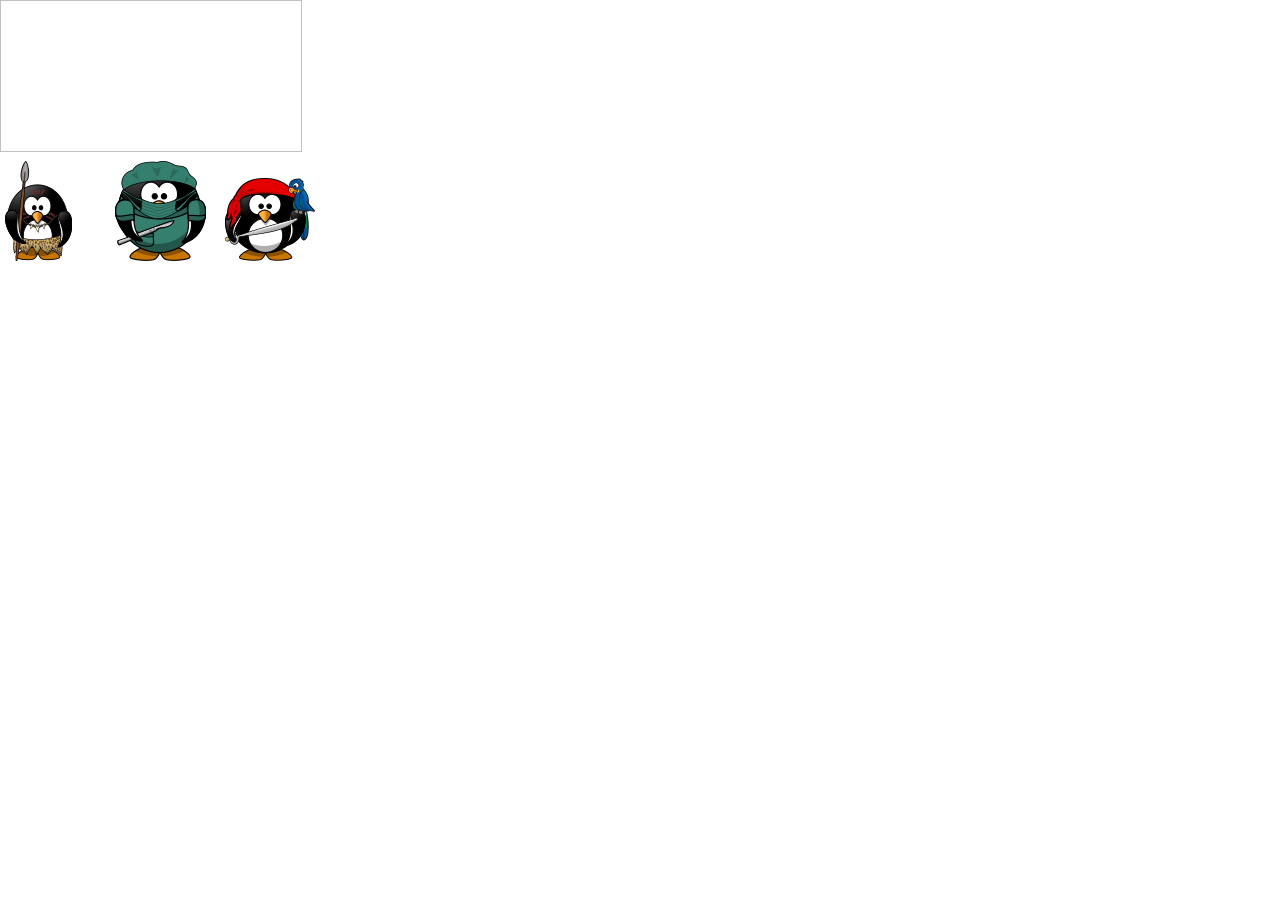
==== stamp.html @ d675edd8 "Not sure why the images aren't loading" ====
<!DOCTYPE HTML>
<html>
  <head>
	<title>Baby Stamps</title>
	<style>
		body {
			margin: 0px;
			padding: 0px;
		}
		#available-icons span {
			width:100px;
			height: 100px;
			border:5px solid white;
			display:inline-block;
		}
		#available-icons .selected {
			border:5px solid blue;
		}
		#main-canvas {
			border:1px solid silver;
		}
	</style>
  </head>
  <body>
  	<div id="canvas-container">
  	</div>
	<div id="available-icons">
	</div>
	<script src="http://ajax.googleapis.com/ajax/libs/jquery/1.9.1/jquery.min.js"></script>
	<script>
		(function($) {
			// set up the console logger
			if(!console){
				window.console = {};
			}
			if(!console.log){
				window.console.log = function(){};
			}
			
			// Manage the available images
			var imageManager = null;
			function ImageManager(data) {
				console.log("Loading image manager");
				this.images = {};
				this.categories = data.categories;
				this.images = data.images
				
				// Sets the category, will update the available images
				this.setCategory = function(category){
					console.log("Setting category to: " + category);
					$('#available-icons').html('');
					for(var i=0;i < data.images[category].length; i++){
						var img = data.images[category][i];
						$('#available-icons').append('<span><img src="'+img.src+'" alt="' + img.title + '" /></span>');
					}
					$('#available-icons span').click(function(){
						$('#available-icons span').removeClass('selected');
						$(this).addClass('selected');
					});
				};

				// load the default category
				this.setCategory(data.categories[0].name);
			}

			//Load the image JSON Data
			$.ajax({
				url: 'stamps.json',
				dataType: 'json',
				success: function(data){
					console.log("Loading the available stamps");
					imageManager = new ImageManager(data);
				},
				error: function(){
					console.log("Unable to load available stamps");
				}
			});
			
			var width = $(document).width();
			var height = $(document).height() - 200;
			$('#canvas-container').append('<canvas id="main-canvas" style="width:'+width+';height:'+height+'"></canvas>');
			
			// get a reference to the canvas
			var canvas = document.getElementById('main-canvas');
			var context = canvas.getContext('2d');
			
			//handle clicks
			$(canvas).click(function(event){
				try{
					var imgObj = $('#available-icons .selected img')[0];
					context.drawImage(imgObj, event.pageX - 50, event.pageY - 50);
				}catch(e){
					console.log('Exception loading image: '+e.message);
				}
			});
		})(jQuery);
		
	</script>
	
  </body>
</html>
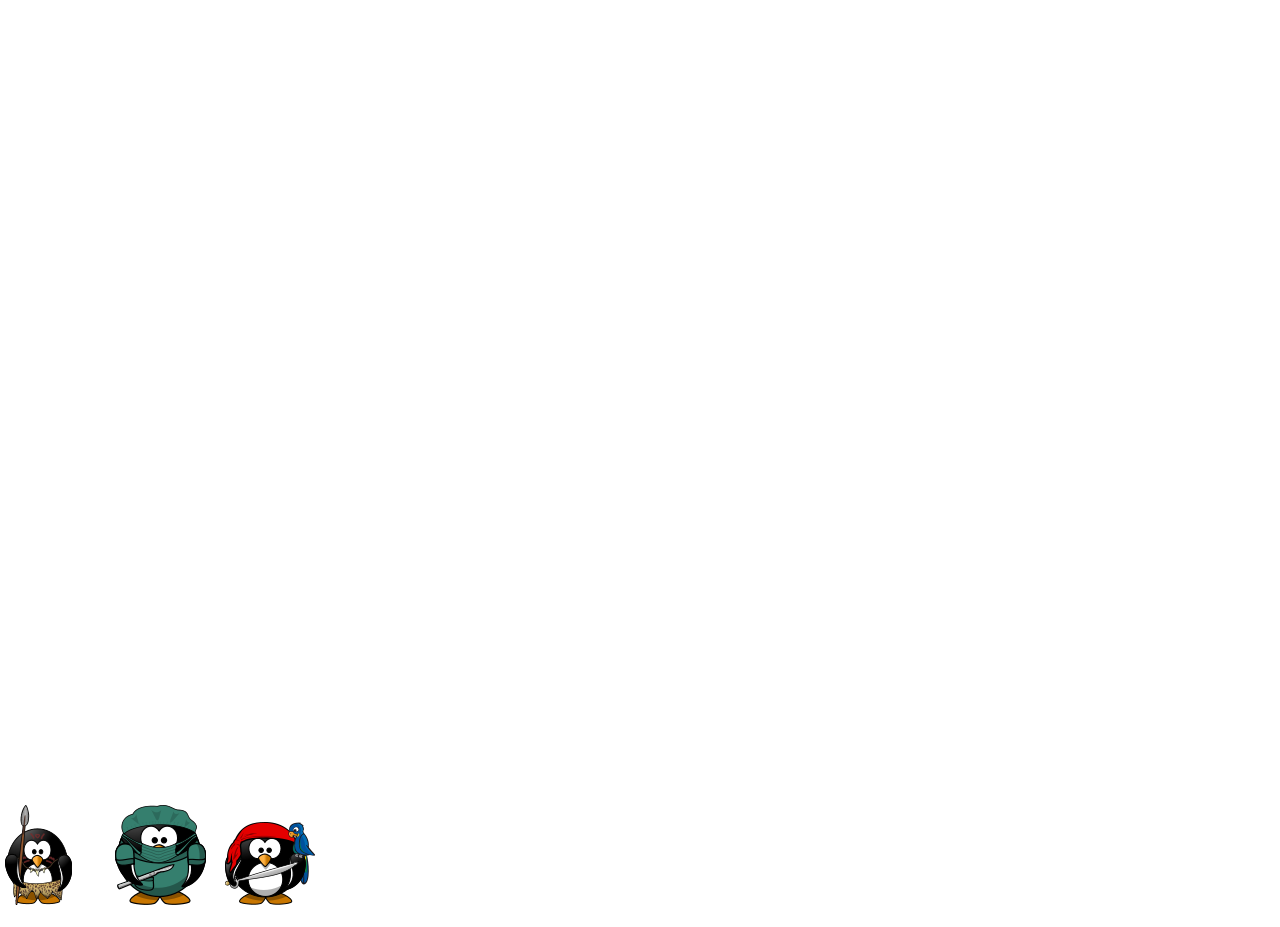
==== commit 5312d806: "Trying to figure out the correct canvas width" ====
--- a/stamp.html
+++ b/stamp.html
@@ -15,9 +15,6 @@
 		}
 		#available-icons .selected {
 			border:5px solid blue;
-		}
-		#main-canvas {
-			border:1px solid silver;
 		}
 	</style>
   </head>
@@ -77,8 +74,8 @@
 			});
 			
 			var width = $(document).width();
-			var height = $(document).height() - 200;
-			$('#canvas-container').append('<canvas id="main-canvas" style="width:'+width+';height:'+height+'"></canvas>');
+			var height = $(document).height() - 104;
+			$('#canvas-container').append('<canvas id="main-canvas" style="width:'+width+'px;height:'+height+'px"></canvas>');
 			
 			// get a reference to the canvas
 			var canvas = document.getElementById('main-canvas');
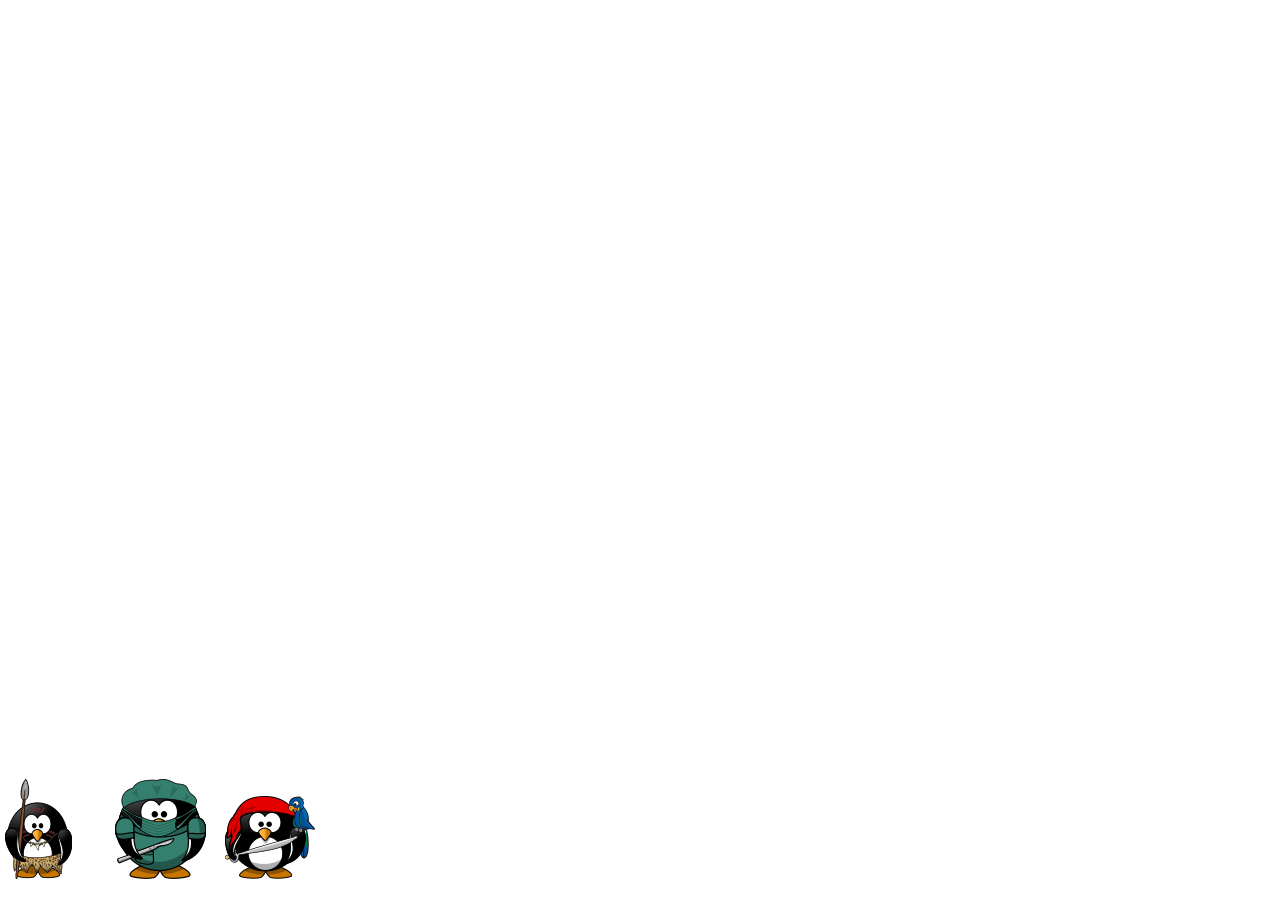
==== commit 51ce3061: "Changing the height offset slightly" ====
--- a/stamp.html
+++ b/stamp.html
@@ -74,8 +74,8 @@
 			});
 			
 			var width = $(document).width();
-			var height = $(document).height() - 104;
-			$('#canvas-container').append('<canvas id="main-canvas" style="width:'+width+'px;height:'+height+'px"></canvas>');
+			var height = $(document).height() - 130;
+			$('#canvas-container').append('<canvas id="main-canvas" width="' + width + '" height="' + height + '"></canvas>');
 			
 			// get a reference to the canvas
 			var canvas = document.getElementById('main-canvas');
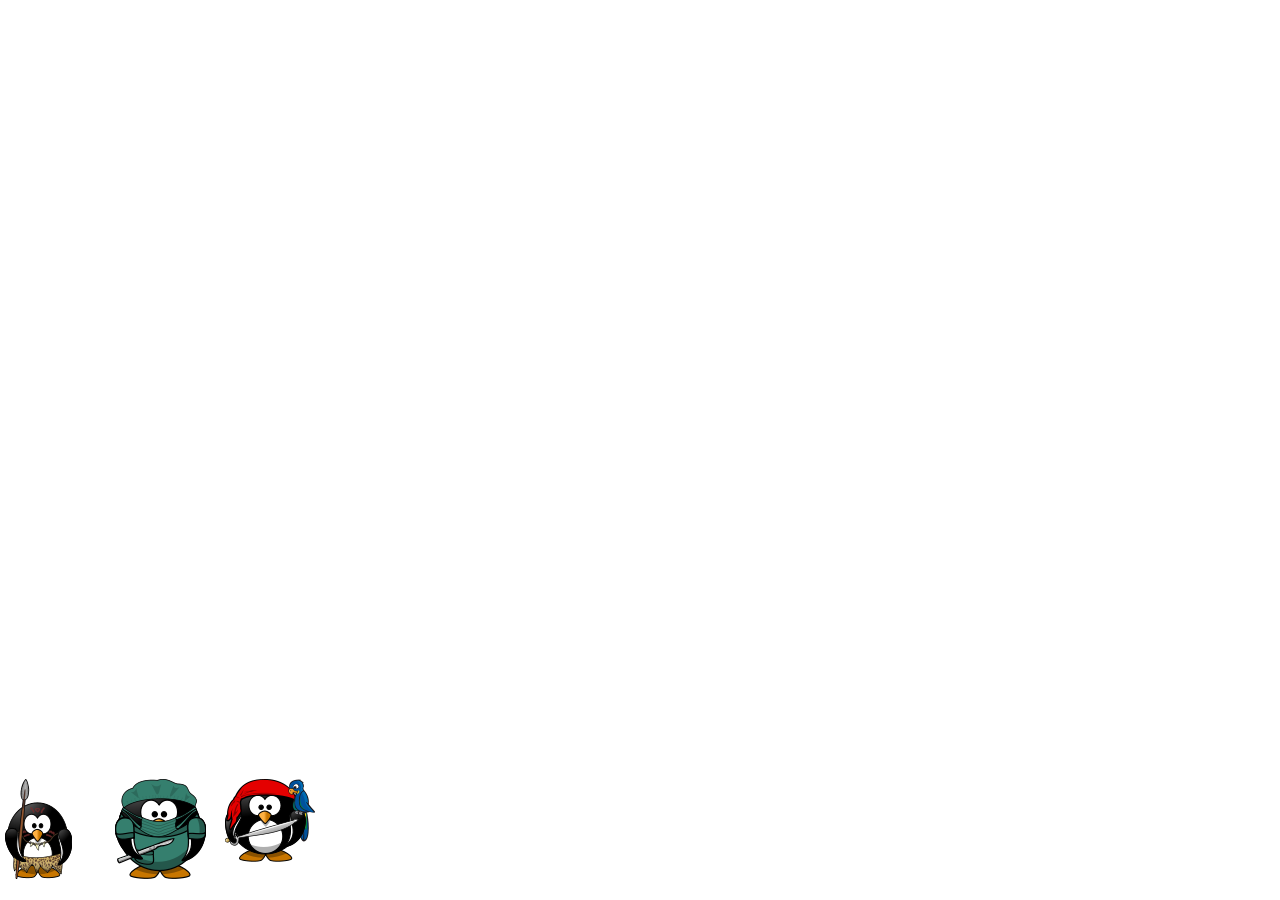
==== commit 47829425: "Keep monkeying with the sizes to get everything to fit well" ====
--- a/stamp.html
+++ b/stamp.html
@@ -6,12 +6,17 @@
 		body {
 			margin: 0px;
 			padding: 0px;
+		}S
+		#available-icons {
+		    height: 125px;
+		    overflow: hidden;
 		}
 		#available-icons span {
 			width:100px;
 			height: 100px;
 			border:5px solid white;
 			display:inline-block;
+			overflow:hidden;
 		}
 		#available-icons .selected {
 			border:5px solid blue;
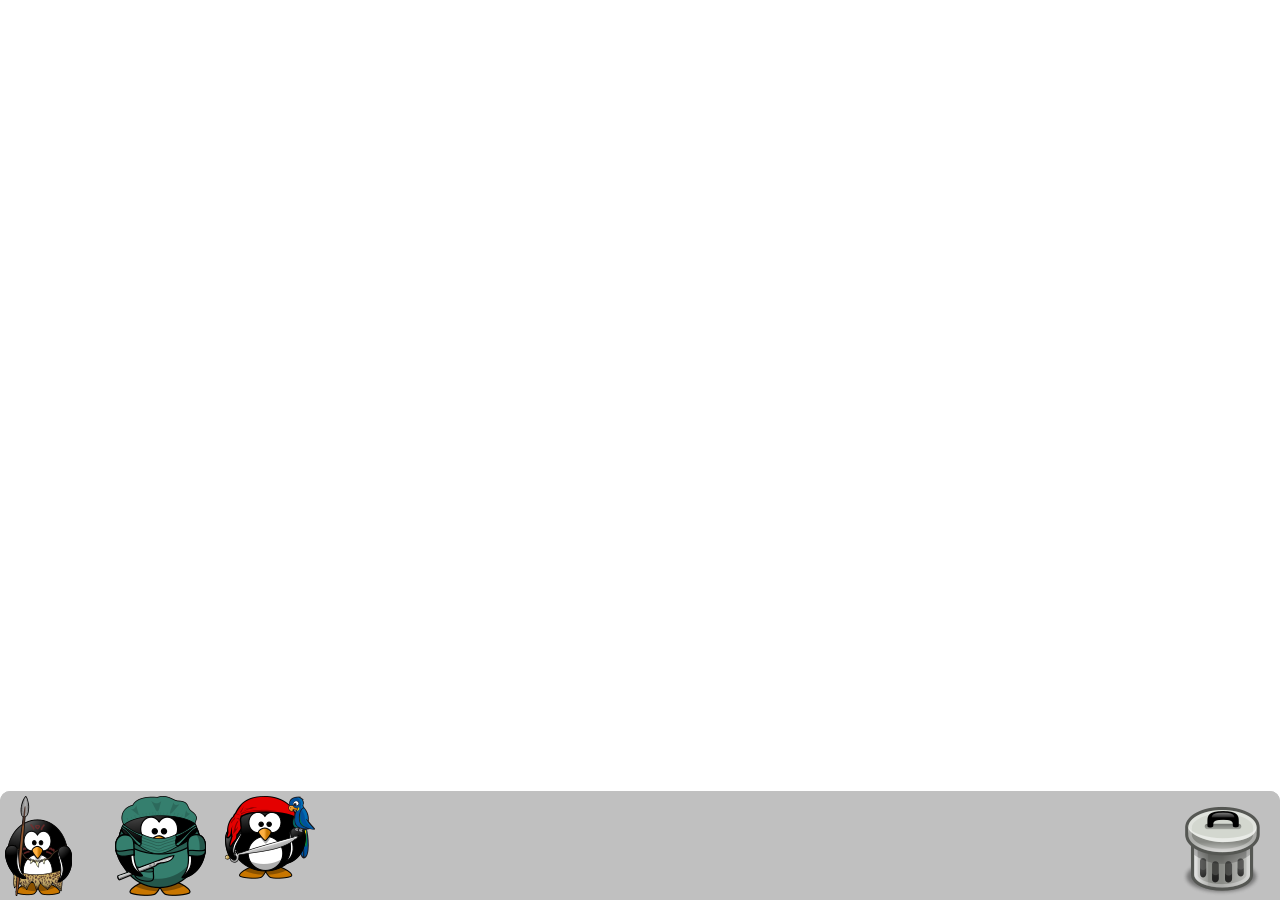
==== commit 30b63f93: "Adding jquery ui and the ability to swipe (hopefully)" ====
--- a/stamp.html
+++ b/stamp.html
@@ -1,34 +1,52 @@
 <!DOCTYPE HTML>
 <html>
   <head>
+  	<meta charset="utf-8">
 	<title>Baby Stamps</title>
+	<meta content="width=device-width, initial-scale=1, maximum-scale=1" name="viewport" />
+	<link href="css/smoothness/jquery-ui-1.10.1.custom.css" rel="stylesheet" />
 	<style>
 		body {
 			margin: 0px;
 			padding: 0px;
-		}S
+		}
 		#available-icons {
-		    height: 125px;
+		    height: 109px;
 		    overflow: hidden;
+		    bottom: 0px;
+		    left: 0px;
+		    position:absolute;
+		    background-color: silver;
+		    border-top-left-radius: 10px;
+		    border-top-right-radius: 10px;
 		}
 		#available-icons span {
 			width:100px;
 			height: 100px;
-			border:5px solid white;
+			border:5px solid silver;
 			display:inline-block;
 			overflow:hidden;
 		}
 		#available-icons .selected {
-			border:5px solid blue;
+			border:5px solid gray;
+			border-radius: 5px;
+		}
+		#clear-canvas {
+			float:right;
 		}
 	</style>
   </head>
   <body>
+	<div id="available-icons">
+	</div>
   	<div id="canvas-container">
   	</div>
-	<div id="available-icons">
+  	<div id="dialog-confirm" title="Clear Drawing" style="display:none">
+		<p><span class="ui-icon ui-icon-alert" style="float: left; margin: 0 7px 20px 0;"></span>Are you sure?</p>
 	</div>
-	<script src="http://ajax.googleapis.com/ajax/libs/jquery/1.9.1/jquery.min.js"></script>
+	<script src="js/jquery-1.9.1.min.js"></script>
+	<script src="js/jquery-ui-1.10.1.custom.js"></script>
+	<script src="js/jquery.touchwipe.min.js"></script>
 	<script>
 		(function($) {
 			// set up the console logger
@@ -53,11 +71,33 @@
 					$('#available-icons').html('');
 					for(var i=0;i < data.images[category].length; i++){
 						var img = data.images[category][i];
-						$('#available-icons').append('<span><img src="'+img.src+'" alt="' + img.title + '" /></span>');
+						$('#available-icons').append('<span class="icon"><img src="'+img.src+'" alt="' + img.title + '" /></span>');
 					}
-					$('#available-icons span').click(function(){
+					$('#available-icons .icon').click(function(){
 						$('#available-icons span').removeClass('selected');
 						$(this).addClass('selected');
+						return false;
+					});
+					$('#available-icons').append('<span id="clear-canvas"><img src="icons/app/Trash_Can.png" /></span>');
+					$('#available-icons #clear-canvas').click(function(){
+						$("#dialog-confirm").dialog({
+							resizable: false,
+							height:140,
+							modal: true,
+							buttons: {
+								"Delete all items": function() {
+									$(this).dialog("close");
+									context.clearRect(0, 0, canvas.width, canvas.height);
+								},
+							 	Cancel: function() {
+									$(this).dialog("close");
+								}
+							}
+						});
+						$('.ui-widget-overlay').click(function(){
+							$("#dialog-confirm").dialog("close");
+						});
+						return false;
 					});
 				};
 
@@ -79,12 +119,29 @@
 			});
 			
 			var width = $(document).width();
-			var height = $(document).height() - 130;
+			var height = $(document).height() - 10;
+			$('#available-icons').width(width);
 			$('#canvas-container').append('<canvas id="main-canvas" width="' + width + '" height="' + height + '"></canvas>');
 			
 			// get a reference to the canvas
 			var canvas = document.getElementById('main-canvas');
 			var context = canvas.getContext('2d');
+			
+			$(canvas).touchwipe({
+			     wipeUp: function() {
+			    	 $('#available-icons').show("slide", {
+			    		 direction: bottom
+			    	 }, 1000);
+			     },
+			     wipeDown: function() {
+			    	 $('#available-icons').hide("slide", {
+			    		 direction: bottom
+			    	 }, 1000);
+			     },
+			     min_move_x: 20,
+			     min_move_y: 20,
+			     preventDefaultEvents: true
+			});
 			
 			//handle clicks
 			$(canvas).click(function(event){
@@ -94,6 +151,7 @@
 				}catch(e){
 					console.log('Exception loading image: '+e.message);
 				}
+				return false;
 			});
 		})(jQuery);
 		
